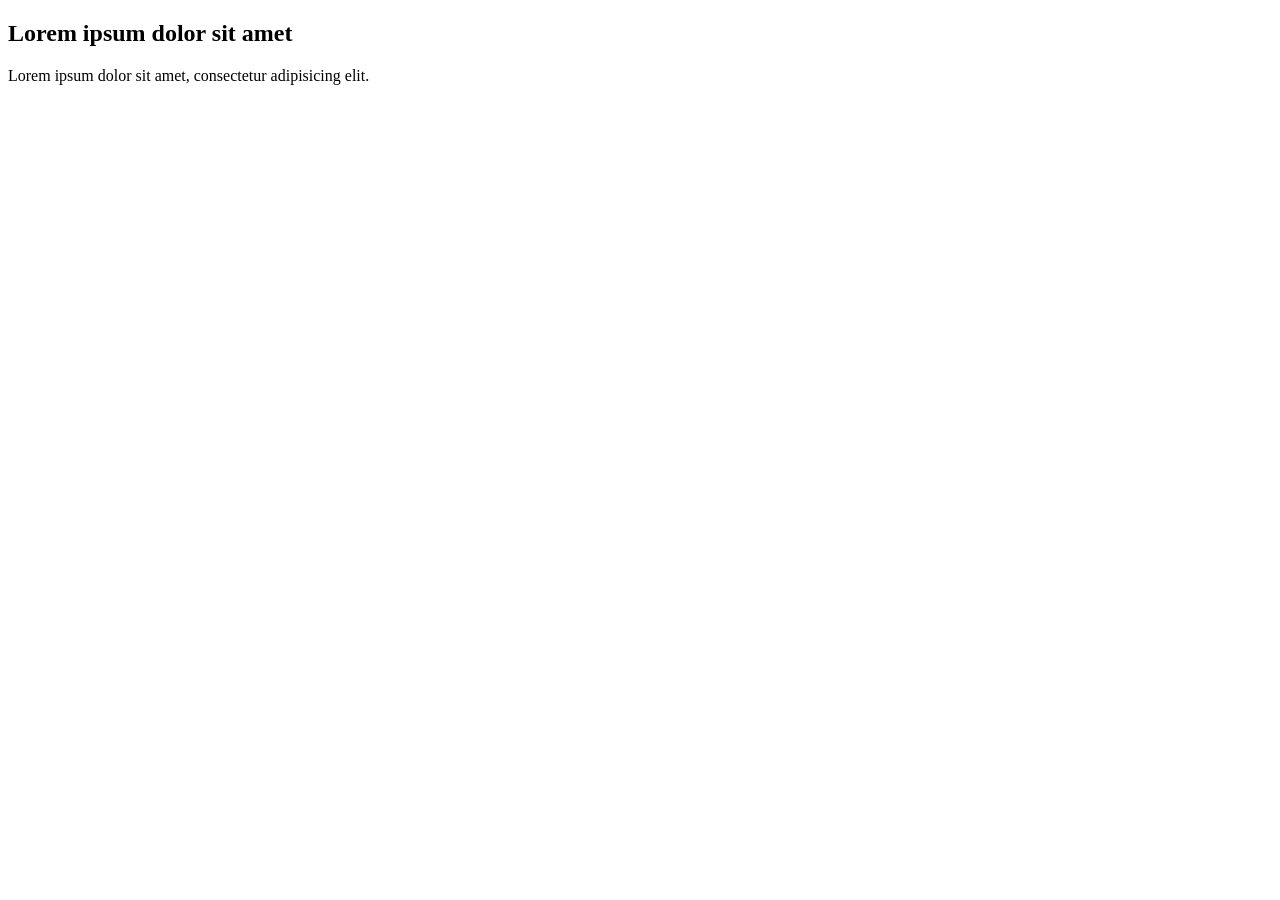
==== Javascript/objeto date/index.html @ aa32db82 "exercicio com data  em Javascript" ====
<!DOCTYPE html>
<html lang="pt-BR">

<head>
  <meta charset="UTF-8">
  <meta name="viewport" content="width=device-width, initial-scale=1.0">
  <meta http-equiv="X-UA-Compatible" content="ie=edge">
  <title>Modelo</title>
  <link rel="stylesheet" href="./assets/css/style.css">
</head>

<body>

  <section class="container">
    <h1>Lorem ipsum dolor sit amet</h1>
    <p>
      Lorem ipsum dolor sit amet, consectetur adipisicing elit.
    </p>
  </section>

  <script src="./assets/js/main.js"></script>
</body>

</html>
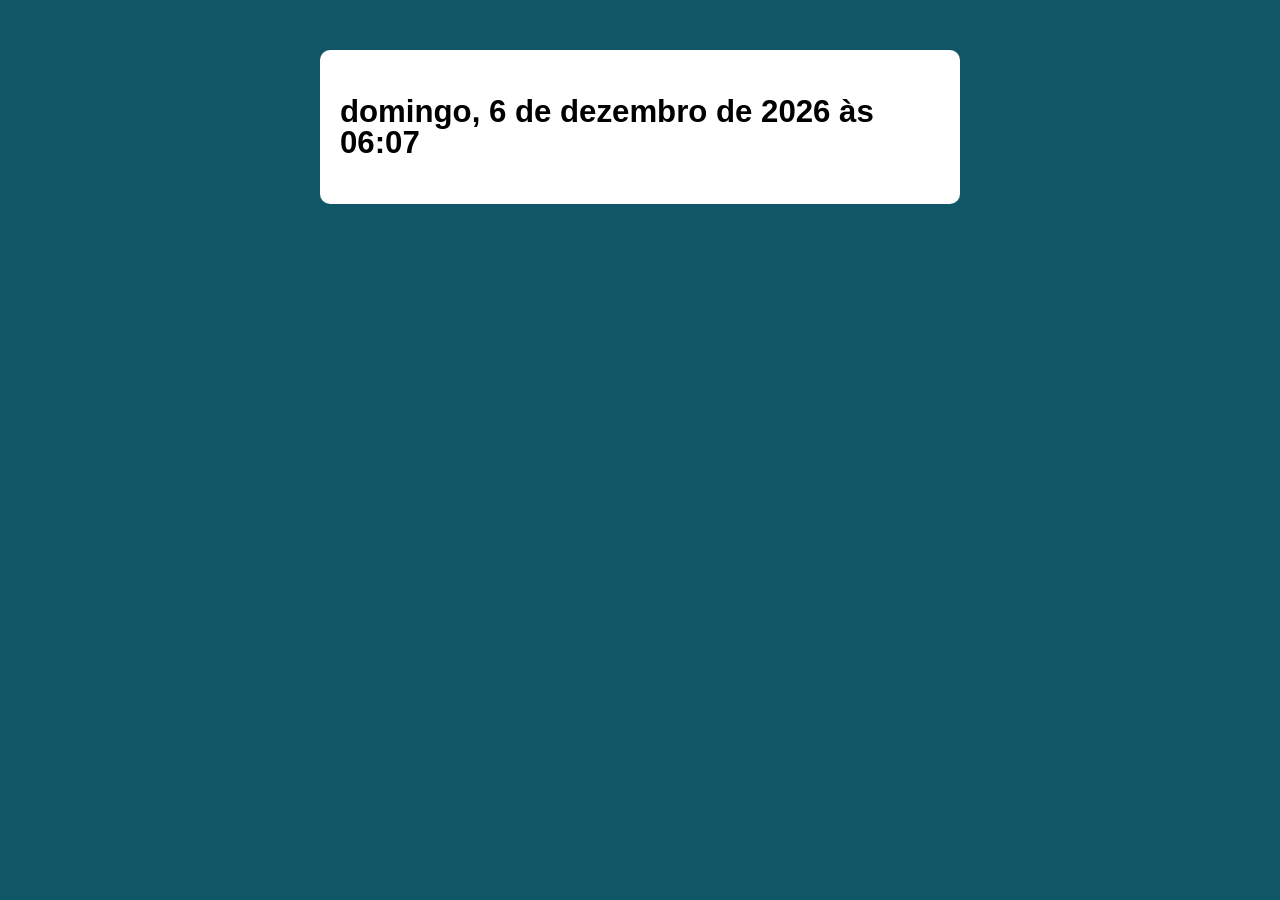
==== commit 9ca04c8d: "Refactor HTML structure and add CSS styles for layout and design" ====
--- a/Javascript/objeto date/index.html
+++ b/Javascript/objeto date/index.html
@@ -6,19 +6,19 @@
   <meta name="viewport" content="width=device-width, initial-scale=1.0">
   <meta http-equiv="X-UA-Compatible" content="ie=edge">
   <title>Modelo</title>
-  <link rel="stylesheet" href="./assets/css/style.css">
+  <link rel="stylesheet" href="./style.css">
 </head>
 
 <body>
 
   <section class="container">
-    <h1>Lorem ipsum dolor sit amet</h1>
+    <h1></h1>
     <p>
-      Lorem ipsum dolor sit amet, consectetur adipisicing elit.
+      
     </p>
   </section>
 
-  <script src="./assets/js/main.js"></script>
+  <script src="./index.js"></script>
 </body>
 
 </html>
--- a/Javascript/objeto date/style.css
+++ b/Javascript/objeto date/style.css
@@ -0,0 +1,61 @@
+@import url('https://fonts.googleapis.com/css?family=Open+Sans:400,700&display=swap');
+
+:root {
+  --primary-color: rgb(17, 86, 102);
+  --primary-color-darker: rgb(9, 48, 56);
+}
+
+* {
+  box-sizing: border-box;
+  outline: 0;
+}
+
+body {
+  margin: 0;
+  padding: 0;
+  background: var(--primary-color);
+  font-family: 'Open sans', sans-serif;
+  font-size: 1.3em;
+  line-height: 1.5em;
+}
+
+.container {
+  max-width: 640px;
+  margin: 50px auto;
+  background: #fff;
+  padding: 20px;
+  border-radius: 10px;
+}
+
+form input,
+form label,
+form button {
+  display: block;
+  width: 100%;
+  margin-bottom: 10px;
+}
+
+form input {
+  font-size: 24px;
+  height: 50px;
+  padding: 0 20px;
+}
+
+form input:focus {
+  outline: 1px solid var(--primary-color);
+}
+
+form button {
+  border: none;
+  background: var(--primary-color);
+  color: #fff;
+  font-size: 18px;
+  font-weight: 700;
+  height: 50px;
+  cursor: pointer;
+  margin-top: 30px;
+}
+
+form button:hover {
+  background: var(--primary-color-darker);
+}
